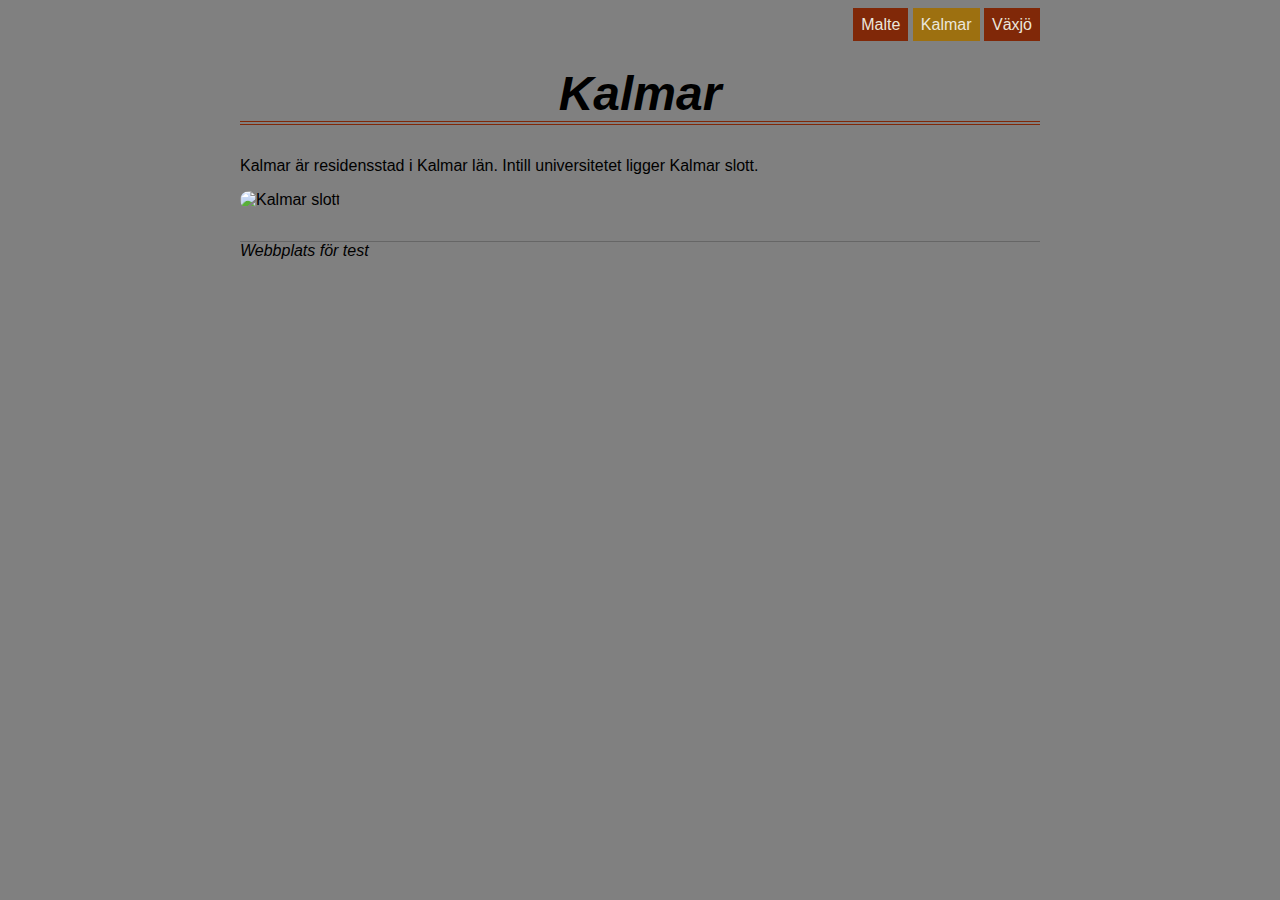
==== kalmar.html @ 45af9d05 "Update kalmar.html" ====
<!DOCTYPE html>
<html lang="sv">
<head>
    <meta charset="UTF-8">
    <meta name="viewport" content="width=device-width, initial-scale=1.0">
    <title>Kalmar - Småland</title>
    <link rel="stylesheet" href="css/style.css">
</head>
<body>
    <nav>
        <ul>
            <li><a href="index.html">Malte</a></li>
            <li><a href="en.html" id="thisPage">Kalmar</a></li>
            <li><a href="chenes.html">Växjö</a></li>
        </ul>
    </nav>
    <header>
        <h1>Kalmar</h1>
    </header>
    <main>
        <p>Kalmar är residensstad i Kalmar län. Intill universitetet ligger Kalmar slott.</p>
        <img src="img/kalmarcastle.jpg" alt="Kalmar slott">
    </main>
    <footer>
        Webbplats för test
    </footer>
</body>
</html>
---- css/style.css ----
@charset "UTF-8";

html, body, header, nav, main, footer, div, section, article, aside {
    margin:0;
    padding:0;
}

html {
    font-size: 16px;
}

body {
    max-width: 800px;
    margin: 0 auto;
    padding: 0 8px;
    background-color : grey;
    color: black;
    font-family: Verdana, Geneva, Tahoma, sans-serif;
}

nav ul {
    text-align: right;
    list-style: none;
}

nav li {
    display: inline;
}

nav a:link,
nav a:visited {
    text-decoration: none;
    padding: 0.5rem;
    background-color: #802808;
    color: #ebe6dc;
}

nav a:hover,
nav a:active {
    background-color: #b1461f;
    color: #dfb666;
}
#thisPage {
    background-color: #9d7010;
    color: #ebe6dc;
}

h1,
h2,
h3 {
    color: Black;
}

h1 {
    border-bottom: 4px double #802808;
    font-style: italic;
    font-size: 3rem;
    text-align: center;
}

a:link,
a:visited {
    color: #000000;
}

a:hover,
a:active {
    color: #ff0000;
    background-color: #FC6;
}

img {
    max-width: 100%;
    border-radius: 20px;
}

.floatRight {
    float: right;
    width: 300px;
    max-width:50%;
    margin-left: 10px;
    margin-bottom: 10px;
}

footer {
    clear: both;
    margin-top: 2rem;
    border-top:1px solid #666666;
    font-style: italic;
}
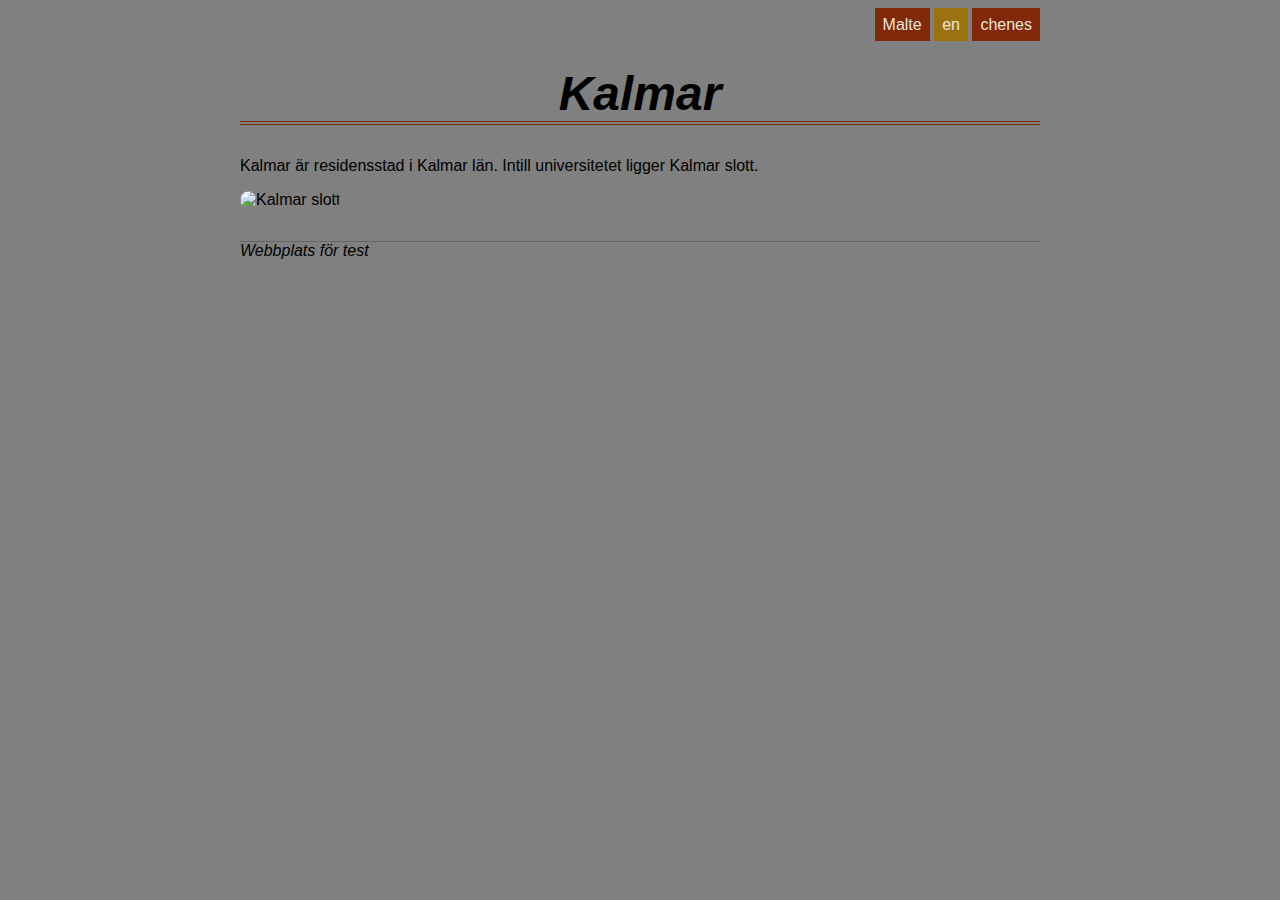
==== commit a154fd3f: "Update kalmar.html" ====
--- a/kalmar.html
+++ b/kalmar.html
@@ -11,8 +11,8 @@
     <nav>
         <ul>
             <li><a href="index.html">Malte</a></li>
-            <li><a href="en.html" id="thisPage">Kalmar</a></li>
-            <li><a href="chenes.html">Växjö</a></li>
+            <li><a href="kalmar.html" id="thisPage">en</a></li>
+            <li><a href="växjo.html">chenes</a></li>
         </ul>
     </nav>
     <header>
